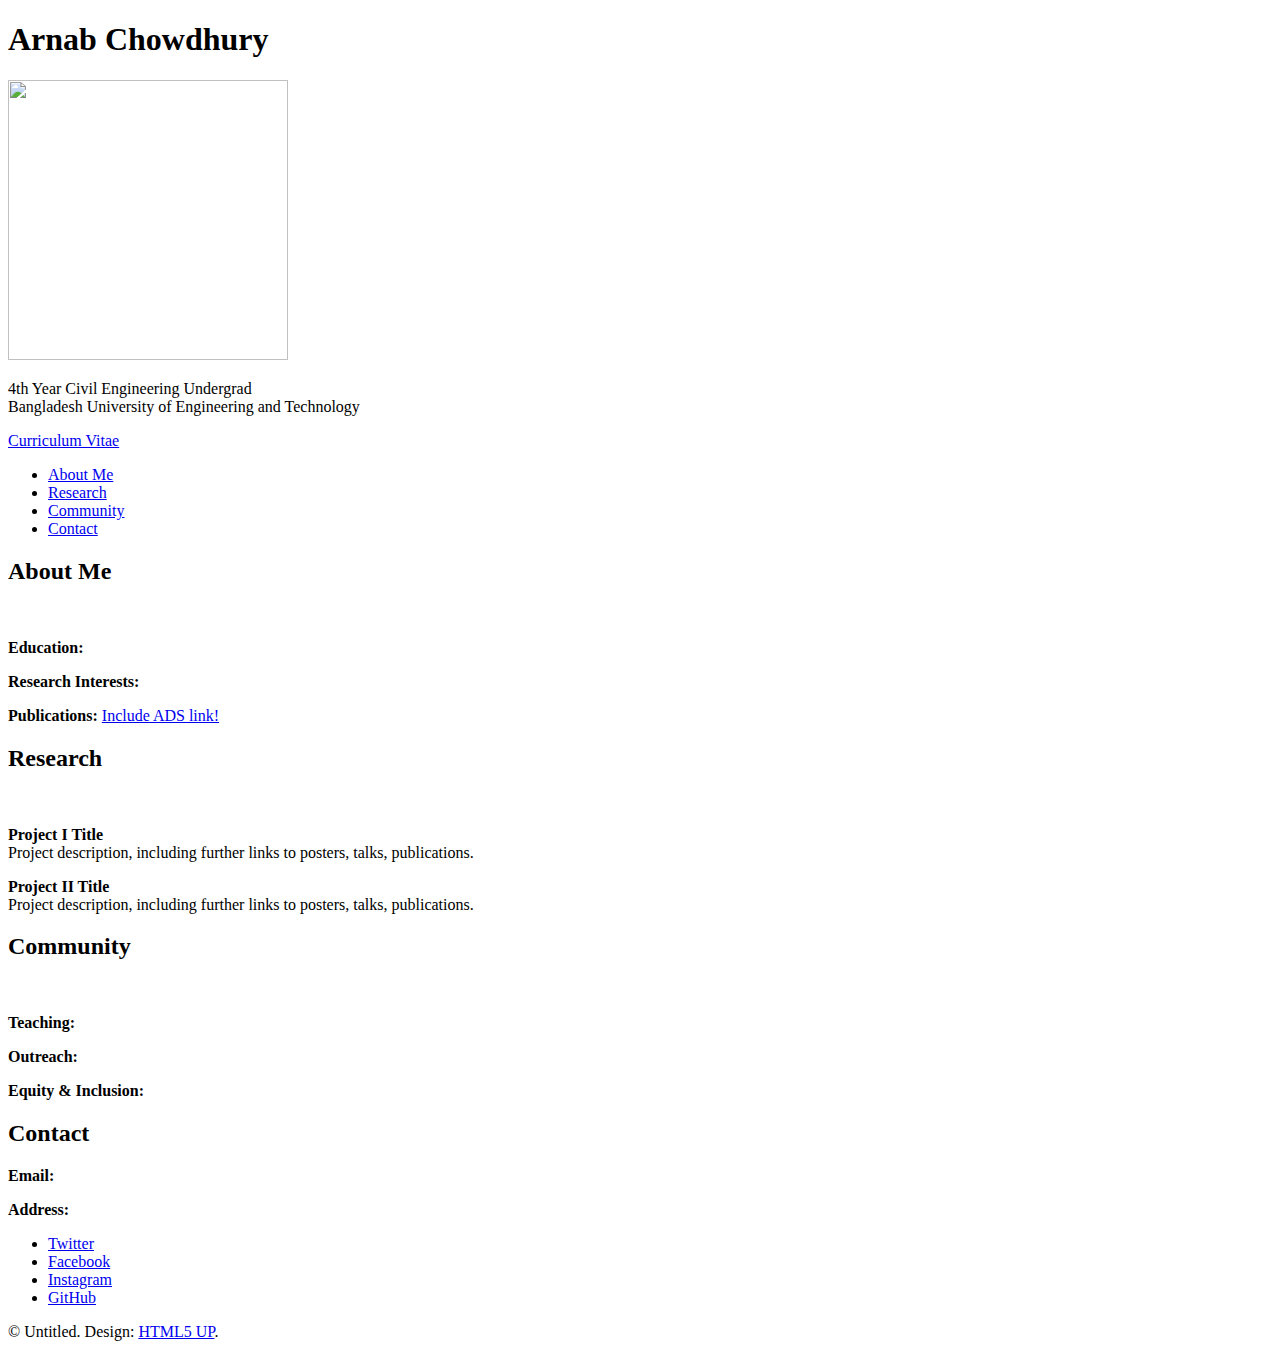
==== index.html @ 469fdac6 "Update index.html" ====
<!DOCTYPE HTML>
<!--
	Dimension by HTML5 UP
	html5up.net | @ajlkn
	Free for personal and commercial use under the CCA 3.0 license (html5up.net/license)
-->
<html>
	<!-- 	This is the "Head" of the HTML document.
		It contains information that isn't displayed on the actual page, but is useful
		for the web browser when loading the page	
	-->
	<head>
		<!-- This is the title of the page. It is the text that appears inside this pages tab in your web browser -->
		<title>AstroSites</title>
		<meta charset="utf-8" />
		<meta name="viewport" content="width=device-width, initial-scale=1, user-scalable=no" />
		<!-- 	This links to this page's CSS, which is contained in the folder assets/css and the file main.css.
			 If you want to edit the styling of this page, you should edit the file assets/css/main.css
			 If you have a new CSS file you'd like to add with custom styling, you should link to it here using:
			 <link rel="stylesheet" href="assets/css/my-new-css-file.css"/> 
		-->
		<link rel="stylesheet" href="assets/css/main.css" />
		<!-- 	In the case that the user's browser does not support JavaScript (unlikely, but possible), the page
			will load a separate set of CSS stylings from the file assets/css/noscript.css
			Any HTML contained inside <noscript></noscript> tags will be loaded in the event that JavaScript is not
			available. 
		-->
		<noscript><link rel="stylesheet" href="assets/css/noscript.css" /></noscript>
	</head>
	<!-- The body is the location where your site's content will go -->
	<body class="is-preload">

			<!-- This "div" wraps around all of our content and just changes how things are layed out -->
			<div id="wrapper">

					<!-- This is where the content that appears on page load exists -->
					<header id="header">
						<!-- This is the main content of the front page -->
						<div class="content">
							<div class="inner">
								<!-- Here is a heading where you can put your name -->
								<h1>
									Arnab Chowdhury
								</h1>
								<!-- 	Here is an image where you can put a picture of you. 
									You can change the width and height attributes below to change how large
									your image is.

									Try adding "border-radius: 50%;" to the style attribute.
								-->
								<img src="images/Astronomy.jpg" style="width:280px; height:280px; object-fit: cover;">
								<!-- 	Here is a paragraph where you can put your position and institution, or
									a short line about yourself.
								-->
								<p>
									4th Year Civil Engineering Undergrad <br> Bangladesh University of Engineering and Technology
								</p>
								<!-- Here is a paragraph where you can put a link to your CV -->
								<p>
									<!-- Note you will want to change where this points to! -->
									<a href="images/Astronomy.jpg" target="_blank">Curriculum Vitae</a>
								</p>
							</div>
						</div>
						<!-- This is the navigation menu -->
						<nav>
							<!-- This element makes an "Unordered List" -->
							<ul>
								<!-- This is a "List Item" -->
								<li>
									<!-- 	Note that this links to #about, which will move the page to wherever
										the element with the id "about" exists.
									-->
									<a href="#about">About Me</a>
								</li>
								<li>
									<a href="#research">Research</a>
								</li>
								<li>
									<a href="#community">Community</a>
								</li>
								<li>
									<a href="#contact">Contact</a>
								</li>
								<!-- 	You can add another button to your navigation menu by adding
									another List Item with a link inside of it.
								-->
								<!-- <li>
									<a href="images/Astronomy.jpg">My CV</a>
								</li> -->
							</ul>
						</nav>
					</header>

					<!-- These are the "cards" that appear when you click the buttons on the main page -->
					<div id="main">
						<!-- 	Here is the "About Me" card. Note it has the id "about", which the previous 
							button links to.
						-->
						<article id="about">
							<h2 class="major">About Me</h2>
							<!-- Here is an image that you can customize for this page -->
							<span class="image main">
								<img src="images/pic01.jpg" alt=""/>
							</span>
							<!-- Here are three paragraphs where you can fill out information about yourself -->
							<p>
								<!-- Items contained in <b> tags are bolded! -->
								<b>Education:</b>
							</p>
							<p>
								<b>Research Interests:</b>
							</p>
							<p>
								<b>Publications:</b> <a href="https://ui.adsabs.harvard.edu/">Include ADS link!</a>
							</p>
						</article>

						<!-- Here is the "Research" card. -->
						<article id="research">
							<h2 class="major">Research</h2>
							<span class="image main">
								<img src="images/pic02.jpg" alt=""/>
							</span>
							<p>
								<!-- 	A <br> tag puts in a break so that the text that follows it displays on
									the next line.
								-->
								<b>Project I Title</b><br>Project description, including further links to posters, talks, publications.
							</p>
							<p>
								<b>Project II Title</b><br>Project description, including further links to posters, talks, publications.
							</p>
						</article>

						<!-- Here is the "Community" card. -->
						<article id="community">
							<h2 class="major">Community</h2>
							<span class="image main">
								<img src="images/pic03.jpg" alt=""/>
							</span>
							<p>
								<b>Teaching:</b>
							</p>
							<p>
								<b>Outreach:</b>
							</p>
							<p>
								<b>Equity & Inclusion:</b>
							</p>
						</article>

						<!-- Here is a the "Contact" card. -->
						<article id="contact">
							<h2 class="major">Contact</h2>
							<p> 
								<b>Email:</b> 
							</p>
							<p> 
								<b>Address:</b> 
							</p>

							<!-- 	Here are the fancy icons that link to your social media.
								These icons are rendered using Font Awesome fonts, and you can find more icons
								here: https://fontawesome.com/icons
							-->
							<ul class="icons">
								<!-- The Twitter icon -->
								<li>
									<!-- 	Note that you need to change the link to point to your page.
										Replace "#" with your Twitter profile page.
									-->
									<a href="#" class="icon fa-twitter">
										<span class="label">Twitter</span>
									</a>
								</li>
								<!-- The Facebook icon -->
								<li>
									<a href="#" class="icon fa-facebook">
										<span class="label">Facebook</span>
									</a>
								</li>
								<!-- The Instagram icon -->
								<li>
									<a href="#" class="icon fa-instagram">
										<span class="label">Instagram</span>
									</a>
								</li>
								<!-- The GitHub icon -->
								<li>
									<a href="#" class="icon fa-github">
										<span class="label">GitHub</span>
									</a>
								</li>
								<!-- 	We can add a new icon by searching on the Font Awesome website
									for the correct class name and inserting it as a new list item.

									We found "envelope" here: https://fontawesome.com/icons/envelope
								-->
								<!-- <li>
									<a href="#" class="icon fa-envelope">
										<span class="label">Email</span>
									</a>
								</li> -->
							</ul>
						</article>
					</div>

					<!-- This is the footer that appears at the bottom of the page -->
					<footer id="footer">
						<!-- 	You can change "Untitled" to your name to show everyone that
							this is your work.
						-->
						<p class="copyright">&copy; Untitled. Design: <a href="https://html5up.net">HTML5 UP</a>.</p>
					</footer>

			</div>

			<!--	This is the background image of the site.
				All configuration of the background is done with CSS.
				Look in the file assets/css/main.css and search for "#bg" to
				see how this element is styled. Look for comments pointing 
				to where you can set a new background image.
			-->
			<div id="bg"></div>

			<!-- Scripts -->
			<script src="assets/js/jquery.min.js"></script>
			<script src="assets/js/browser.min.js"></script>
			<script src="assets/js/breakpoints.min.js"></script>
			<script src="assets/js/util.js"></script>
			<script src="assets/js/main.js"></script>

	</body>
</html>
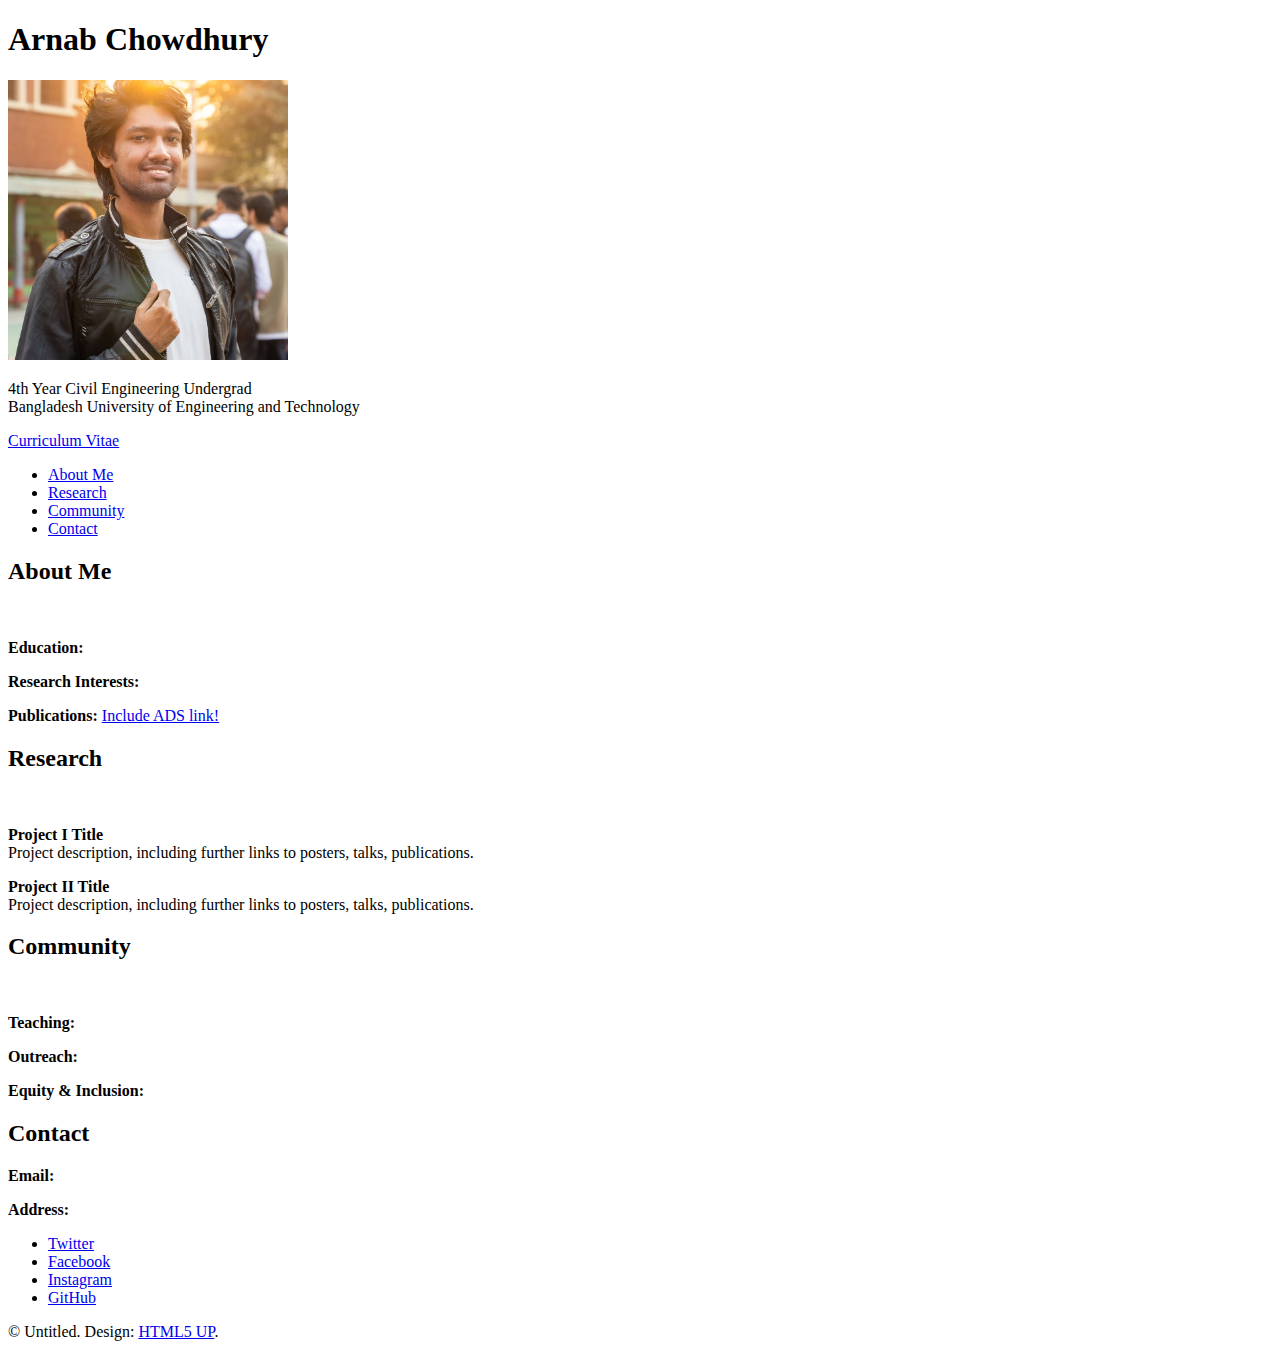
==== commit 2f2ca4ec: "Headshot index.html" ====
--- a/index.html
+++ b/index.html
@@ -48,7 +48,7 @@
 
 									Try adding "border-radius: 50%;" to the style attribute.
 								-->
-								<img src="images/Astronomy.jpg" style="width:280px; height:280px; object-fit: cover;">
+								<img src="images/Headshot.jpg" style="width:280px; height:280px; object-fit: cover;">
 								<!-- 	Here is a paragraph where you can put your position and institution, or
 									a short line about yourself.
 								-->
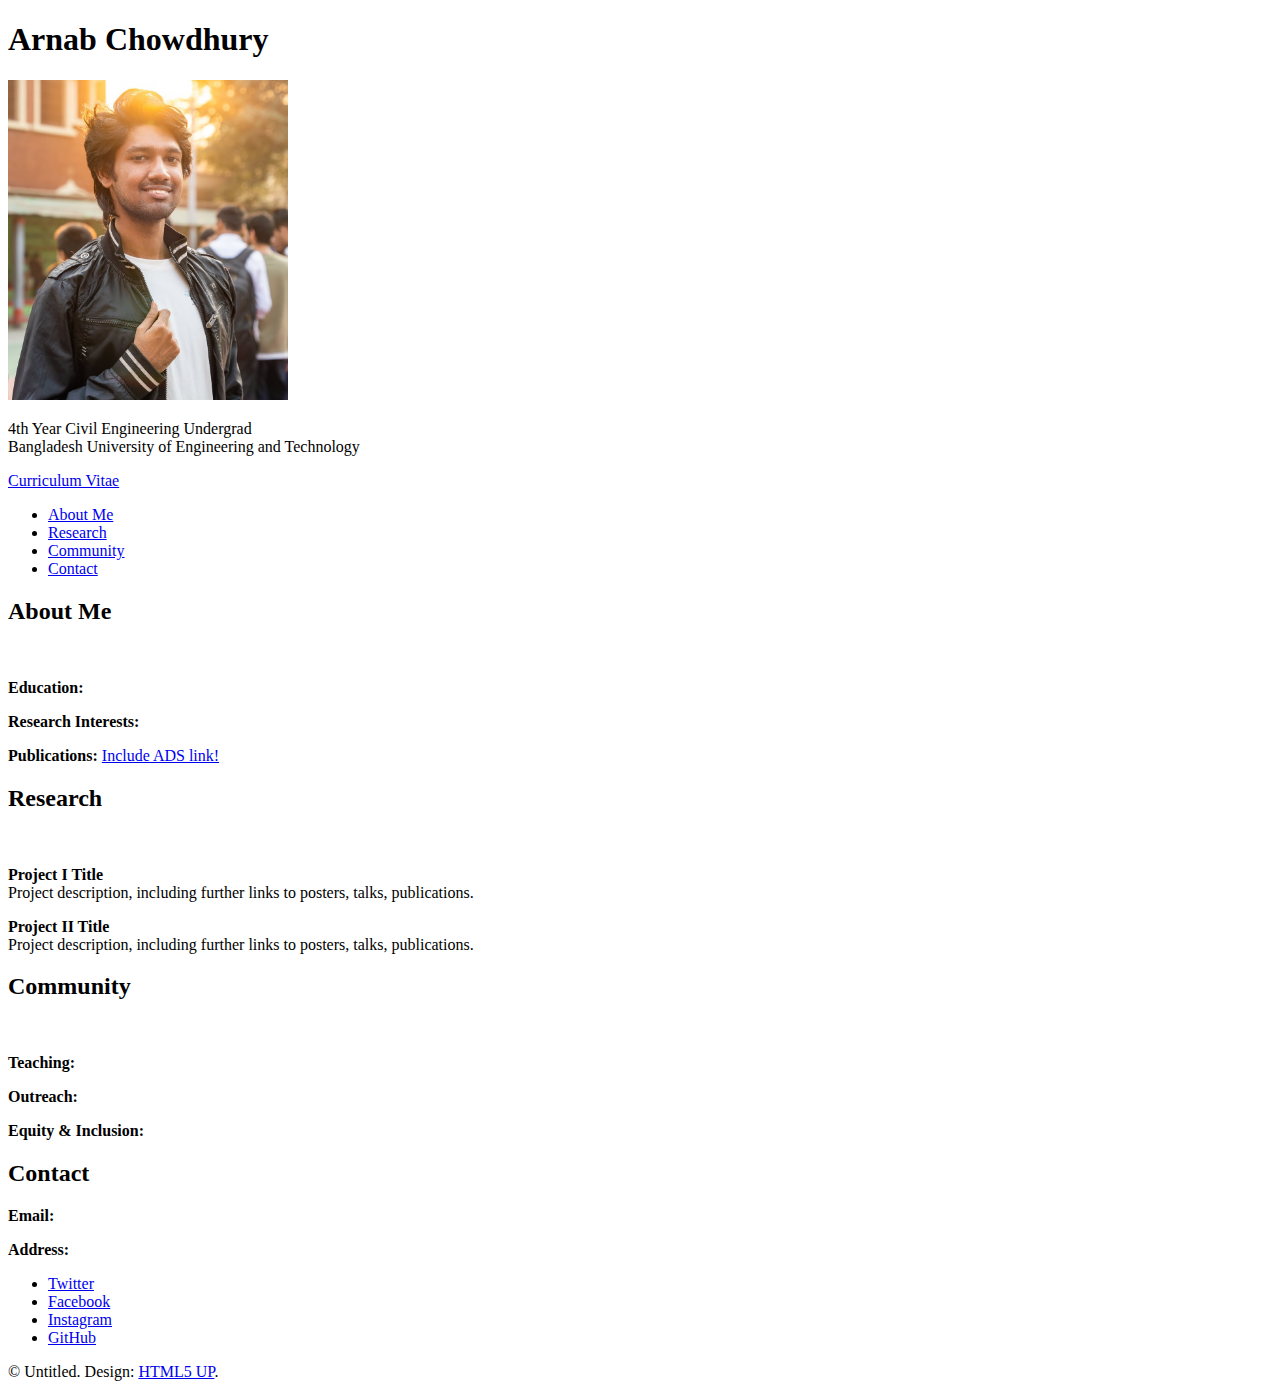
==== commit 34add5b9: "Update index.html" ====
--- a/index.html
+++ b/index.html
@@ -11,7 +11,7 @@
 	-->
 	<head>
 		<!-- This is the title of the page. It is the text that appears inside this pages tab in your web browser -->
-		<title>AstroSites</title>
+		<title>arnabz</title>
 		<meta charset="utf-8" />
 		<meta name="viewport" content="width=device-width, initial-scale=1, user-scalable=no" />
 		<!-- 	This links to this page's CSS, which is contained in the folder assets/css and the file main.css.
@@ -48,7 +48,7 @@
 
 									Try adding "border-radius: 50%;" to the style attribute.
 								-->
-								<img src="images/Headshot.jpg" style="width:280px; height:280px; object-fit: cover;">
+								<img src="images/Headshot.jpg" style="width:280px; height:320px; object-fit: cover;">
 								<!-- 	Here is a paragraph where you can put your position and institution, or
 									a short line about yourself.
 								-->
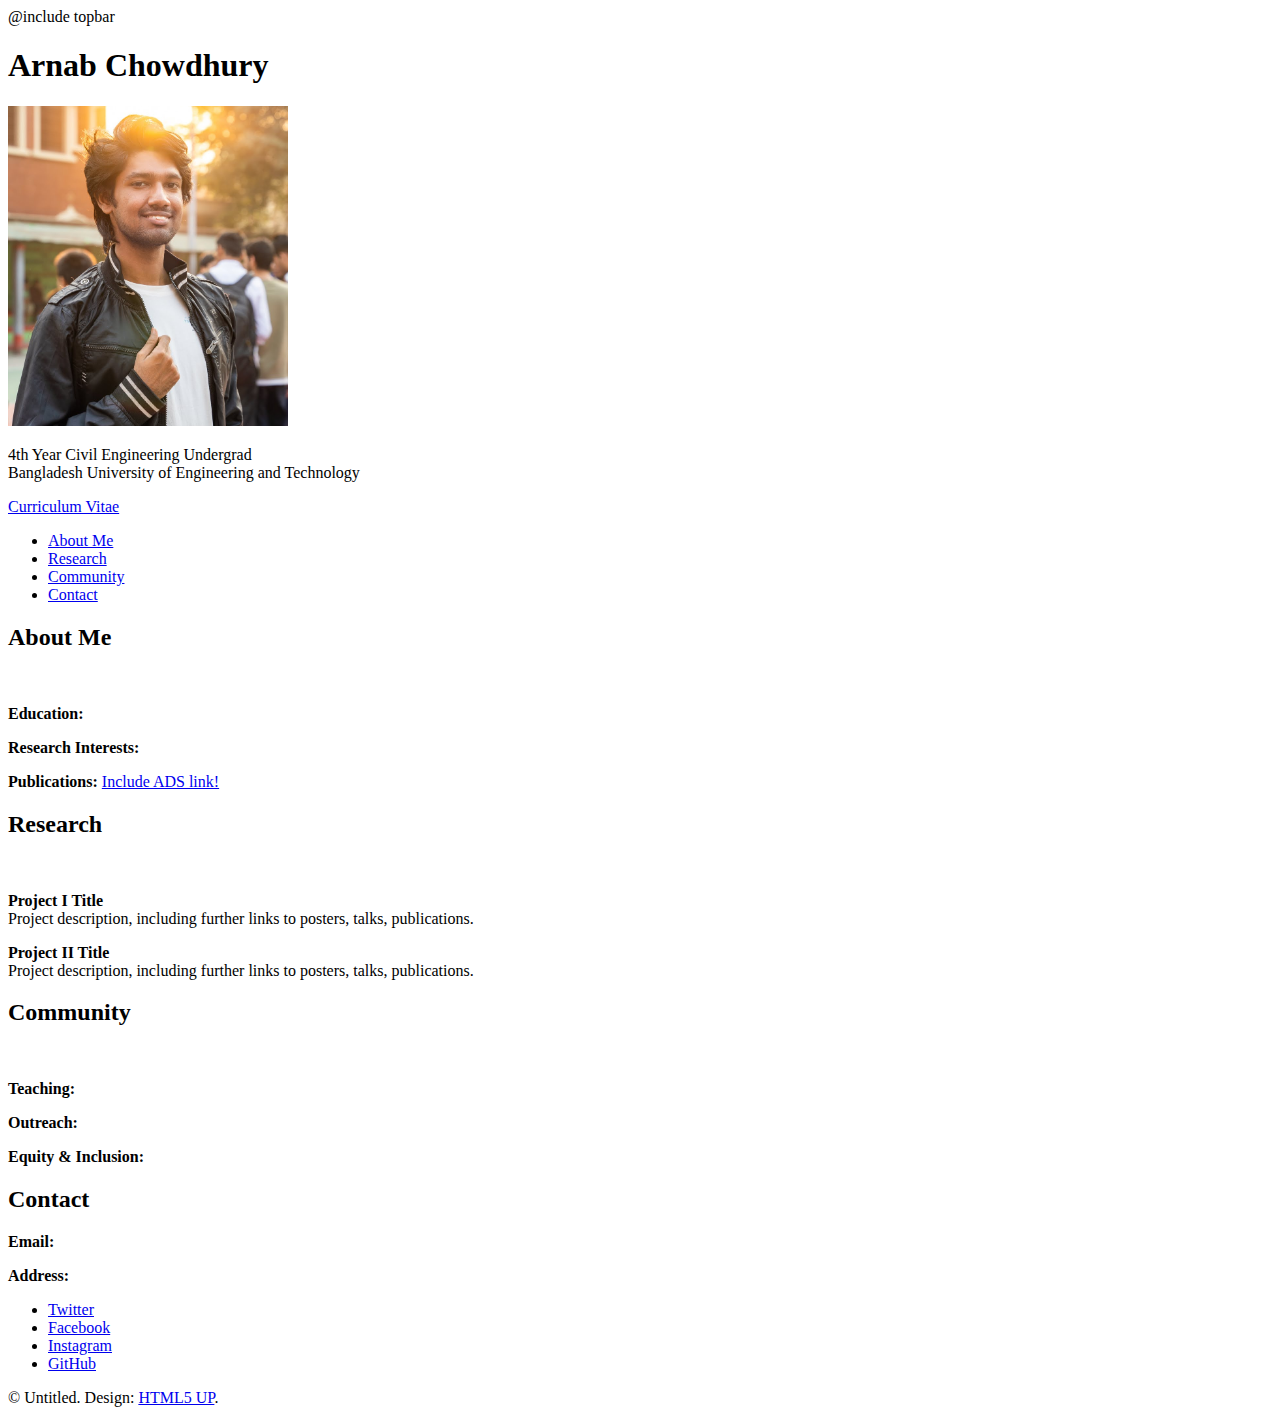
==== commit 32329516: "Update index.html" ====
--- a/index.html
+++ b/index.html
@@ -20,6 +20,8 @@
 			 <link rel="stylesheet" href="assets/css/my-new-css-file.css"/> 
 		-->
 		<link rel="stylesheet" href="assets/css/main.css" />
+		<link rel="stylesheet" href="assets/css/topbar.css">
+		
 		<!-- 	In the case that the user's browser does not support JavaScript (unlikely, but possible), the page
 			will load a separate set of CSS stylings from the file assets/css/noscript.css
 			Any HTML contained inside <noscript></noscript> tags will be loaded in the event that JavaScript is not
@@ -35,6 +37,9 @@
 
 					<!-- This is where the content that appears on page load exists -->
 					<header id="header">
+						
+						@include topbar
+
 						<!-- This is the main content of the front page -->
 						<div class="content">
 							<div class="inner">
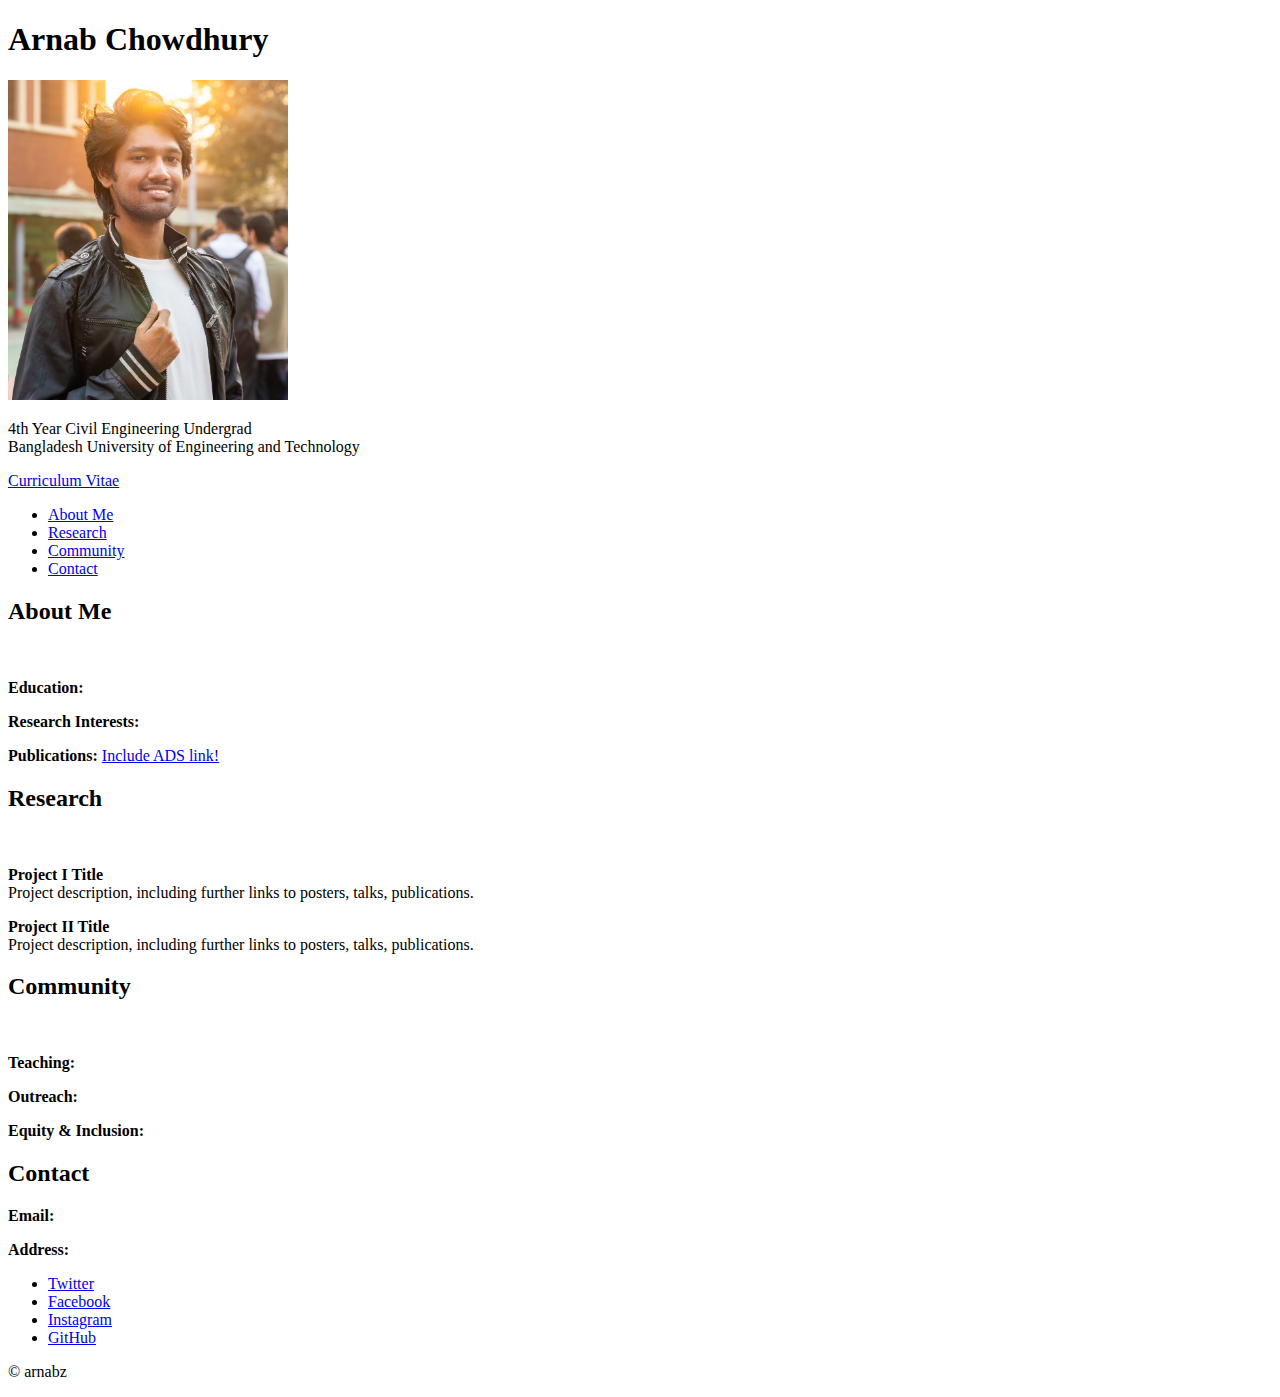
==== commit cb72ee42: "Update index.html" ====
--- a/index.html
+++ b/index.html
@@ -38,7 +38,6 @@
 					<!-- This is where the content that appears on page load exists -->
 					<header id="header">
 						
-						@include topbar
 
 						<!-- This is the main content of the front page -->
 						<div class="content">
@@ -181,19 +180,19 @@
 								</li>
 								<!-- The Facebook icon -->
 								<li>
-									<a href="#" class="icon fa-facebook">
+									<a href="https://www.facebook.com/El.astrofisicio/" class="icon fa-facebook">
 										<span class="label">Facebook</span>
 									</a>
 								</li>
 								<!-- The Instagram icon -->
 								<li>
-									<a href="#" class="icon fa-instagram">
+									<a href="https://www.instagram.com/arnab.z/" class="icon fa-instagram">
 										<span class="label">Instagram</span>
 									</a>
 								</li>
 								<!-- The GitHub icon -->
 								<li>
-									<a href="#" class="icon fa-github">
+									<a href="https://github.com/Arnab-Chowdhury" class="icon fa-github">
 										<span class="label">GitHub</span>
 									</a>
 								</li>
@@ -213,10 +212,8 @@
 
 					<!-- This is the footer that appears at the bottom of the page -->
 					<footer id="footer">
-						<!-- 	You can change "Untitled" to your name to show everyone that
-							this is your work.
-						-->
-						<p class="copyright">&copy; Untitled. Design: <a href="https://html5up.net">HTML5 UP</a>.</p>
+						
+						<p class="copyright">&copy; arnabz</p>
 					</footer>
 
 			</div>
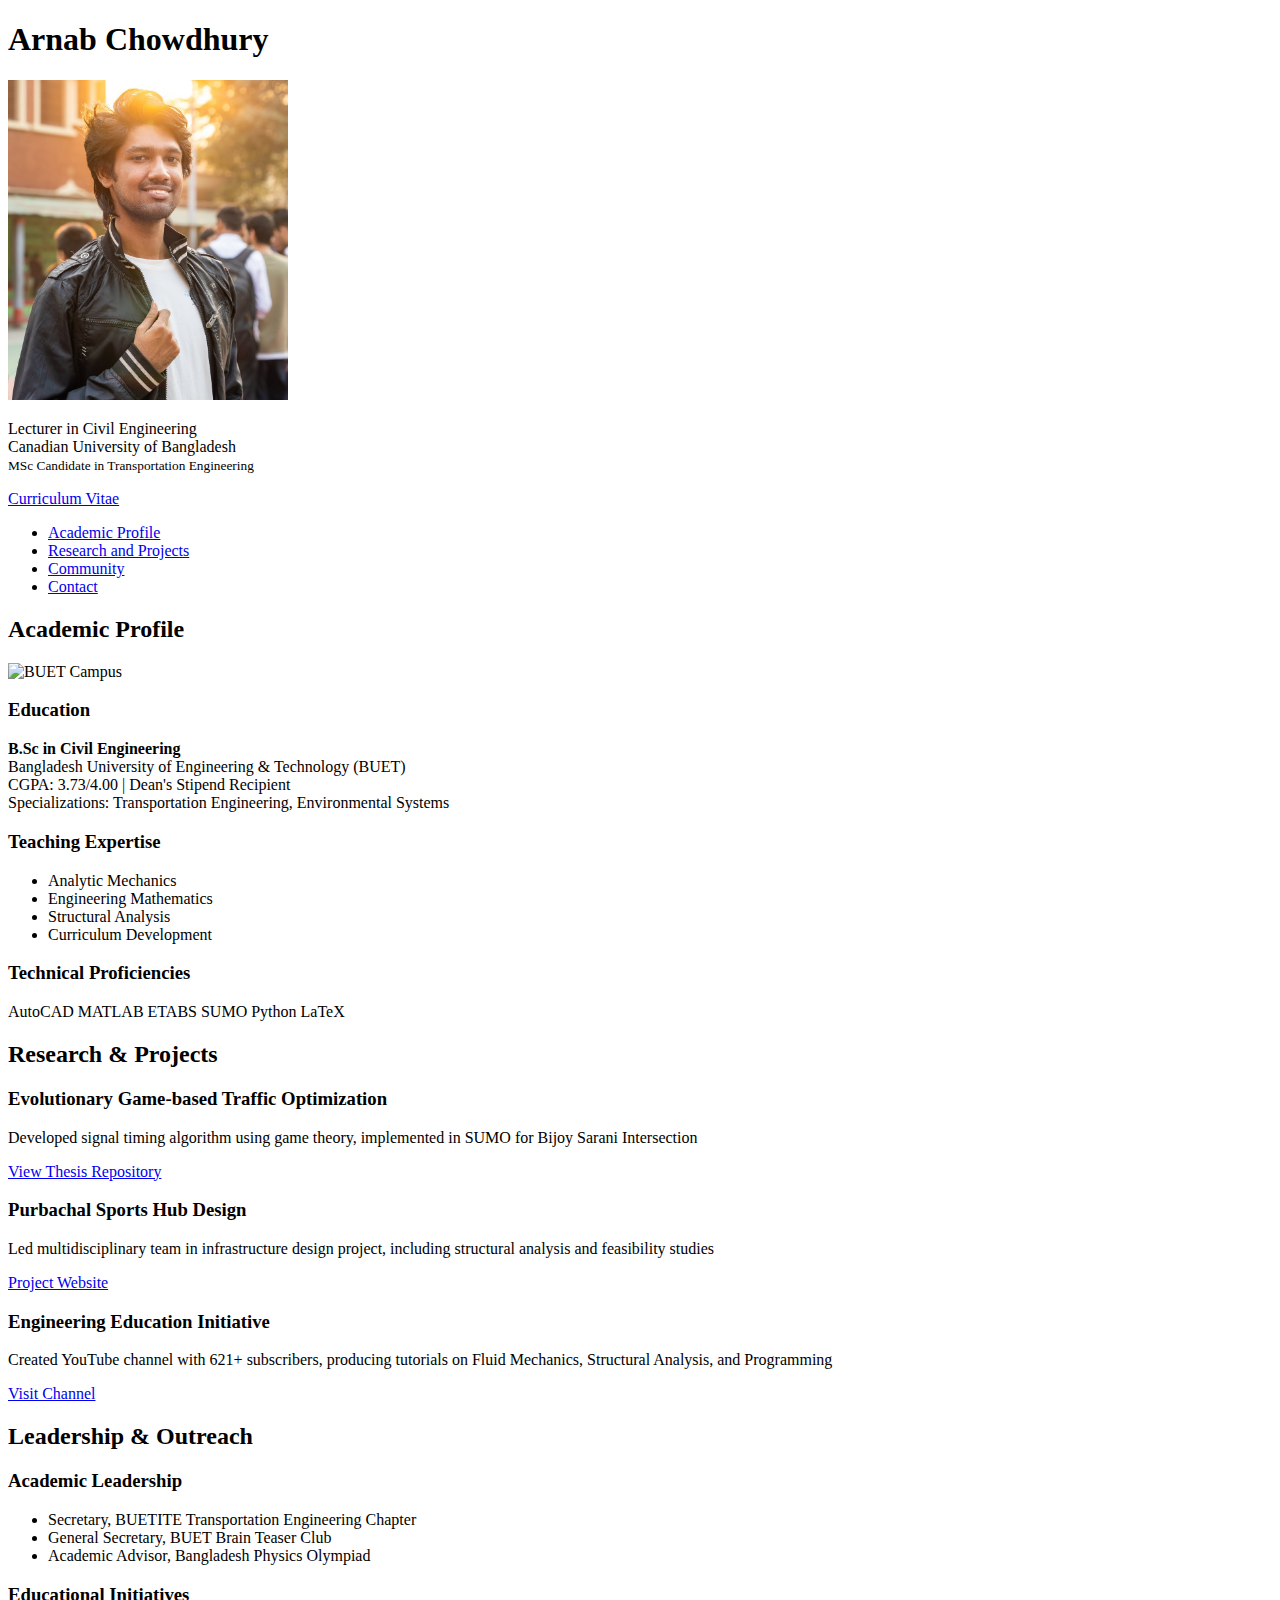
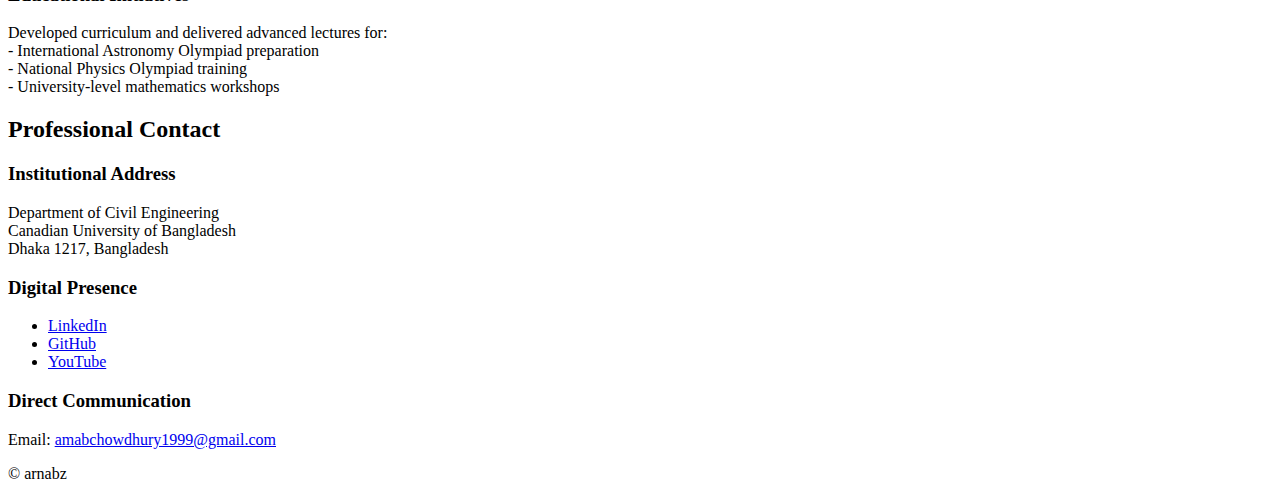
==== commit 4cbf9e4b: "Update index.html" ====
--- a/index.html
+++ b/index.html
@@ -57,7 +57,9 @@
 									a short line about yourself.
 								-->
 								<p>
-									4th Year Civil Engineering Undergrad <br> Bangladesh University of Engineering and Technology
+								    Lecturer in Civil Engineering<br>
+								    Canadian University of Bangladesh<br>
+								    <small>MSc Candidate in Transportation Engineering</small>
 								</p>
 								<!-- Here is a paragraph where you can put a link to your CV -->
 								<p>
@@ -75,10 +77,10 @@
 									<!-- 	Note that this links to #about, which will move the page to wherever
 										the element with the id "about" exists.
 									-->
-									<a href="#about">About Me</a>
-								</li>
-								<li>
-									<a href="#research">Research</a>
+									<a href="#about">Academic Profile</a>
+								</li>
+								<li>
+									<a href="#research">Research and Projects</a>
 								</li>
 								<li>
 									<a href="#community">Community</a>
@@ -102,111 +104,101 @@
 							button links to.
 						-->
 						<article id="about">
-							<h2 class="major">About Me</h2>
-							<!-- Here is an image that you can customize for this page -->
-							<span class="image main">
-								<img src="images/pic01.jpg" alt=""/>
-							</span>
-							<!-- Here are three paragraphs where you can fill out information about yourself -->
-							<p>
-								<!-- Items contained in <b> tags are bolded! -->
-								<b>Education:</b>
-							</p>
-							<p>
-								<b>Research Interests:</b>
-							</p>
-							<p>
-								<b>Publications:</b> <a href="https://ui.adsabs.harvard.edu/">Include ADS link!</a>
-							</p>
-						</article>
+						  <h2 class="major">Academic Profile</h2>
+						  <span class="image main">
+						    <img src="images/buet-campus.jpg" alt="BUET Campus"/>
+						  </span>
+						  
+						  <h3>Education</h3>
+						  <p>
+						    <b>B.Sc in Civil Engineering</b><br>
+						    Bangladesh University of Engineering & Technology (BUET)<br>
+						    CGPA: 3.73/4.00 | Dean's Stipend Recipient<br>
+						    Specializations: Transportation Engineering, Environmental Systems
+						  </p>
+						
+						  <h3>Teaching Expertise</h3>
+						  <ul>
+						    <li>Analytic Mechanics</li>
+						    <li>Engineering Mathematics</li>
+						    <li>Structural Analysis</li>
+						    <li>Curriculum Development</li>
+						  </ul>
+						
+						  <h3>Technical Proficiencies</h3>
+						  <div class="skills-grid">
+						    <span class="skill-tag">AutoCAD</span>
+						    <span class="skill-tag">MATLAB</span>
+						    <span class="skill-tag">ETABS</span>
+						    <span class="skill-tag">SUMO</span>
+						    <span class="skill-tag">Python</span>
+						    <span class="skill-tag">LaTeX</span>
+						  </div>
+						</article>
+
 
 						<!-- Here is the "Research" card. -->
 						<article id="research">
-							<h2 class="major">Research</h2>
-							<span class="image main">
-								<img src="images/pic02.jpg" alt=""/>
-							</span>
-							<p>
-								<!-- 	A <br> tag puts in a break so that the text that follows it displays on
-									the next line.
-								-->
-								<b>Project I Title</b><br>Project description, including further links to posters, talks, publications.
-							</p>
-							<p>
-								<b>Project II Title</b><br>Project description, including further links to posters, talks, publications.
-							</p>
+						  <h2 class="major">Research & Projects</h2>
+						  
+						  <div class="project-card">
+						    <h3>Evolutionary Game-based Traffic Optimization</h3>
+						    <p>Developed signal timing algorithm using game theory, implemented in SUMO for Bijoy Sarani Intersection</p>
+						    <a href="github.com/ARNAB-Chowdhury/sumo-thesis" class="project-link">View Thesis Repository</a>
+						  </div>
+						
+						  <div class="project-card">
+						    <h3>Purbachal Sports Hub Design</h3>
+						    <p>Led multidisciplinary team in infrastructure design project, including structural analysis and feasibility studies</p>
+						    <a href="bit.Ly/sparts-hub-product" class="project-link">Project Website</a>
+						  </div>
+						
+						  <div class="project-card">
+						    <h3>Engineering Education Initiative</h3>
+						    <p>Created YouTube channel with 621+ subscribers, producing tutorials on Fluid Mechanics, Structural Analysis, and Programming</p>
+						    <a href="YouTube.com/@ARNAB2" class="project-link">Visit Channel</a>
+						  </div>
 						</article>
 
 						<!-- Here is the "Community" card. -->
 						<article id="community">
-							<h2 class="major">Community</h2>
-							<span class="image main">
-								<img src="images/pic03.jpg" alt=""/>
-							</span>
-							<p>
-								<b>Teaching:</b>
-							</p>
-							<p>
-								<b>Outreach:</b>
-							</p>
-							<p>
-								<b>Equity & Inclusion:</b>
-							</p>
+							 <h2 class="major">Leadership & Outreach</h2>
+						  <h3>Academic Leadership</h3>
+						  <ul>
+						    <li>Secretary, BUETITE Transportation Engineering Chapter</li>
+						    <li>General Secretary, BUET Brain Teaser Club</li>
+						    <li>Academic Advisor, Bangladesh Physics Olympiad</li>
+						  </ul>
+						
+						  <h3>Educational Initiatives</h3>
+						  <p>
+						    Developed curriculum and delivered advanced lectures for:<br>
+						    - International Astronomy Olympiad preparation<br>
+						    - National Physics Olympiad training<br>
+						    - University-level mathematics workshops
+						  </p>
 						</article>
 
 						<!-- Here is a the "Contact" card. -->
 						<article id="contact">
-							<h2 class="major">Contact</h2>
-							<p> 
-								<b>Email:</b> 
-							</p>
-							<p> 
-								<b>Address:</b> 
-							</p>
-
-							<!-- 	Here are the fancy icons that link to your social media.
-								These icons are rendered using Font Awesome fonts, and you can find more icons
-								here: https://fontawesome.com/icons
-							-->
-							<ul class="icons">
-								<!-- The Twitter icon -->
-								<li>
-									<!-- 	Note that you need to change the link to point to your page.
-										Replace "#" with your Twitter profile page.
-									-->
-									<a href="#" class="icon fa-twitter">
-										<span class="label">Twitter</span>
-									</a>
-								</li>
-								<!-- The Facebook icon -->
-								<li>
-									<a href="https://www.facebook.com/El.astrofisicio/" class="icon fa-facebook">
-										<span class="label">Facebook</span>
-									</a>
-								</li>
-								<!-- The Instagram icon -->
-								<li>
-									<a href="https://www.instagram.com/arnab.z/" class="icon fa-instagram">
-										<span class="label">Instagram</span>
-									</a>
-								</li>
-								<!-- The GitHub icon -->
-								<li>
-									<a href="https://github.com/Arnab-Chowdhury" class="icon fa-github">
-										<span class="label">GitHub</span>
-									</a>
-								</li>
-								<!-- 	We can add a new icon by searching on the Font Awesome website
-									for the correct class name and inserting it as a new list item.
-
-									We found "envelope" here: https://fontawesome.com/icons/envelope
-								-->
-								<!-- <li>
-									<a href="#" class="icon fa-envelope">
-										<span class="label">Email</span>
-									</a>
-								</li> -->
-							</ul>
+						  <h2 class="major">Professional Contact</h2>
+						  
+						  <div class="contact-info">
+						    <h3>Institutional Address</h3>
+						    <p>Department of Civil Engineering<br>
+						    Canadian University of Bangladesh<br>
+						    Dhaka 1217, Bangladesh</p>
+						
+						    <h3>Digital Presence</h3>
+						    <ul class="icons">
+						      <li><a href="linkedin.com/in/arnabz" class="icon fa-linkedin"><span>LinkedIn</span></a></li>
+						      <li><a href="github.com/Arnab-Chowdhury" class="icon fa-github"><span>GitHub</span></a></li>
+						      <li><a href="YouTube.com/@ARNAB2" class="icon fa-youtube"><span>YouTube</span></a></li>
+						    </ul>
+						
+						    <h3>Direct Communication</h3>
+						    <p>Email: <a href="mailto:amabchowdhury1999@gmail.com">amabchowdhury1999@gmail.com</a></p>
+						  </div>
 						</article>
 					</div>
 
